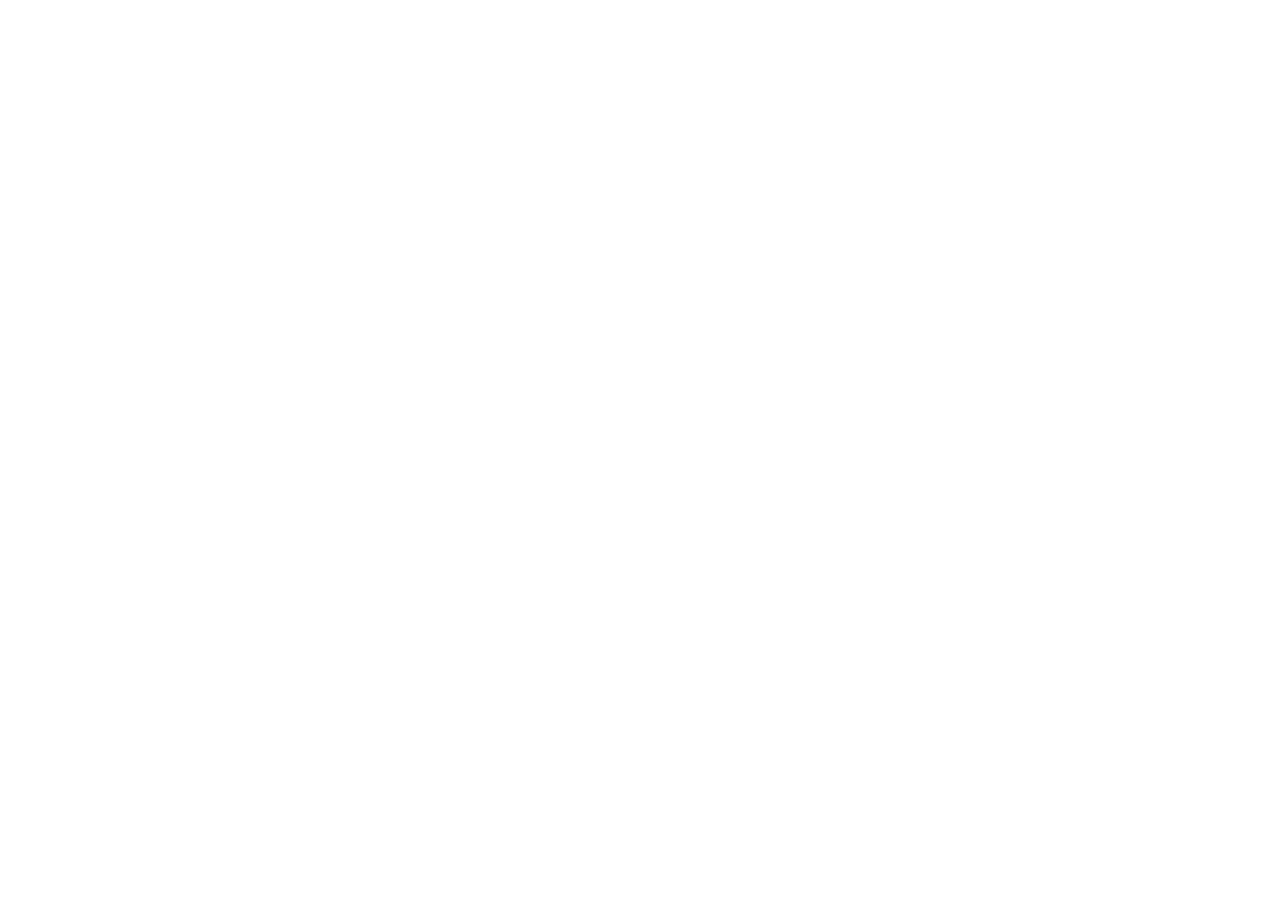
==== index.html @ 884eeb73 "Add the Stub Code" ====
<!DOCTYPE html>
<html>

<head>
    <!-- TODO: Include Font Awesome file here -->
    <!-- TODO: Include Google Fonts file here -->
</head>

<body>
    <!-- TODO: Include all your code for the header and home page here -->
</body>

</html>
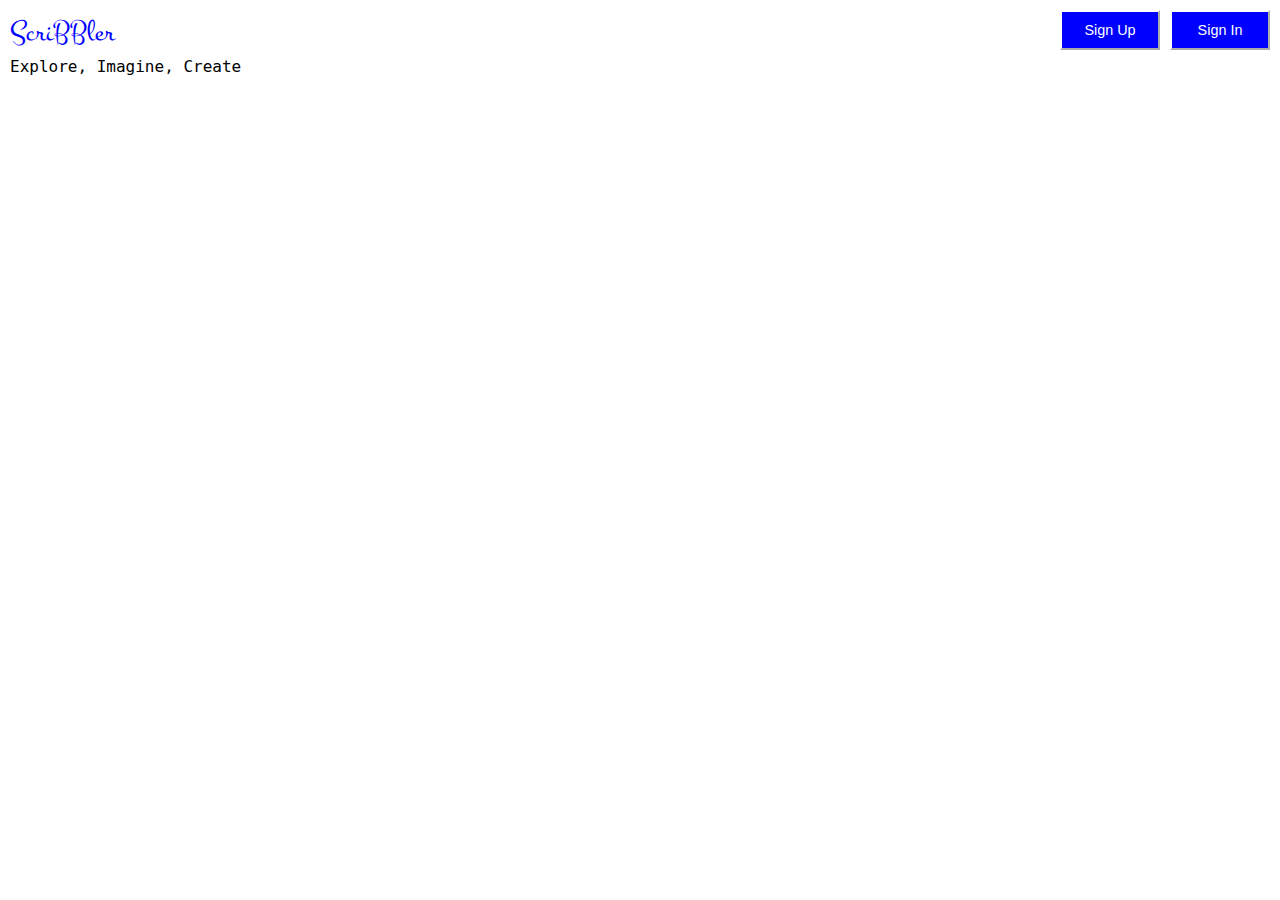
==== commit 390f1680: "Create Scribbler Header" ====
--- a/index.html
+++ b/index.html
@@ -1,13 +1,102 @@
 <!DOCTYPE html>
-<html>
+<html lang="en">
 
 <head>
-    <!-- TODO: Include Font Awesome file here -->
-    <!-- TODO: Include Google Fonts file here -->
+    <meta charset="UTF-8" />
+    <meta http-equiv="X-UA-Compatible" content="IE=edge" />
+    <meta name="viewport" content="width=device-width, initial-scale=1.0" />
+
+    <title>ScriBBler</title>
+
+    <!-- Bootstrap CSS -->
+    <link rel="stylesheet" href="https://maxcdn.bootstrapcdn.com/bootstrap/4.5.2/css/bootstrap.min.css">
+
+    <!-- Font Awesome -->
+    <link rel="stylesheet" href="https://cdnjs.cloudflare.com/ajax/libs/font-awesome/4.7.0/css/font-awesome.min.css" />
+
+    <!-- Google Fonts -->
+    <link rel="preconnect" href="https://fonts.gstatic.com" />
+    <link href="https://fonts.googleapis.com/css2?family=Montez&family=Ubuntu+Mono&display=swap" rel="stylesheet" />
+
+    <link rel="stylesheet" href="./styles/common.css" />
 </head>
 
 <body>
-    <!-- TODO: Include all your code for the header and home page here -->
+    <div id="main-container">
+        <!-- Header Area -->
+        <div class="header">
+            <div class="title-container">
+                <p class="title">ScriBBler</p>
+                <p class="sub-title">Explore, Imagine, Create</p>
+            </div>
+            <div class="login-buttons-container">
+                <button id="signInBtn" class="topButtons" type="button">Sign In</button>
+                <button id="signUpBtn" class="topButtons" type="button">Sign Up</button>
+            </div>
+        </div>
+
+        <!-- Sign Up Modal -->
+        <div id="signUpModal" class="modal">
+            <div class="modal-content">
+                <div class="modal-header">
+                    <span class="close-icon" id="closeSignUp"><i class="fa fa-times fa-lg"
+                            aria-hidden="true"></i></span>
+                    <h3 class="modal-heading">Get Started</h3>
+                </div>
+                <div class="modal-body">
+                    <form action="">
+                        <div class="form-group">
+                            <label for="name">Name</label>
+                            <input type="text" class="form-control" id="name" placeholder="Enter your name"
+                                required="true" />
+                        </div>
+                        <div class="form-group">
+                            <label for="username">Username</label>
+                            <input type="text" class="form-control" id="username" placeholder="Enter your username"
+                                required="true" />
+                        </div>
+                        <div class="form-group">
+                            <label for="pwd">Password</label>
+                            <input type="password" class="form-control" id="pwd" placeholder="Enter your password"
+                                required="true" />
+                        </div>
+                        <div class="form-group">
+                            <label for="cnfpwd">Confirm Password</label>
+                            <input type="password" class="form-control" id="cnfpwd" placeholder="Re-enter your password"
+                                required="true" />
+                        </div>
+                        <button type="submit" class="btn btn-block btn-success">Sign Up</button>
+                    </form>
+                </div>
+            </div>
+        </div>
+
+        <!-- Sign In Modal -->
+        <div id="signInModal" class="modal">
+            <div class="modal-content">
+                <div class="modal-header">
+                    <span class="close-icon" id="closeSignIn"><i class="fa fa-times fa-lg"
+                            aria-hidden="true"></i></span>
+                    <h3 class="modal-heading">Welcome Back!</h3>
+                </div>
+                <div class="modal-body">
+                    <form action="">
+                        <div class="form-group">
+                            <label for="username">Username</label>
+                            <input type="text" class="form-control" id="username" placeholder="Enter your username"
+                                required="true" />
+                        </div>
+                        <div class="form-group">
+                            <label for="pwd">Password</label>
+                            <input type="password" class="form-control" id="pwd" placeholder="Enter your password"
+                                required="true" />
+                        </div>
+                        <button type="submit" class="btn btn-block btn-success">Sign In</button>
+                        <p class="not-member">Not a member? <span id="signUpLink">Sign Up</span></p>
+                    </form>
+                </div>
+            </div>
+        </div>
 </body>
 
 </html>--- a/styles/common.css
+++ b/styles/common.css
@@ -0,0 +1,92 @@
+.header {
+  display: flex;
+  flex-direction: row;
+  justify-content: space-between;
+  margin: 10px;
+}
+
+.title-container {
+  display: flex;
+  flex-direction: column;
+  justify-content: space-between;
+}
+
+.title {
+  font-family: "Montez", cursive;
+  font-size: 30px;
+  color: blue;
+  margin: 0;
+}
+
+.sub-title {
+  font-family: "Ubuntu Mono", monospace;
+  font-size: 10;
+  color: black;
+  margin: 0;
+}
+
+.topButtons {
+  width: 100px;
+  height: 40px;
+  padding: 8px 5px 8px 5px;
+  cursor: pointer;
+  font-weight: 500;
+  font-size: 90%;
+  background: #0000ff;
+  color: #fff;
+  float: right;
+  border-color: white;
+  margin: 0px 0px 0px 10px;
+  font-family: Arial, Helvetica, sans-serif;
+}
+
+.modal {
+  display: none;
+  position: fixed;
+  z-index: 1;
+  left: 0;
+  top: 0;
+  width: 100%;
+  height: 100%;
+  overflow: hidden;
+  background-color: rgb(0, 0, 0);
+  background-color: rgba(0, 0, 0, 0.4);
+}
+
+.modal-content {
+  background-color: #ffffff;
+  margin: 10% auto;
+  padding: 10px;
+  border: 1px solid #888;
+  width: 30%;
+  border-radius: 0;
+}
+
+.modal-content .modal-heading {
+  margin: 0;
+}
+
+.not-member {
+  text-align: center;
+  margin: 10px;
+  font-weight: bold;
+  font-size: 12px;
+}
+
+.not-member span {
+  color: blue;
+  cursor: pointer;
+}
+
+.close-icon {
+  float: right;
+  cursor: pointer;
+}
+
+input {
+  background-color: #f1f1f1;
+}
+
+.btn-success {
+  margin-top: 30px;
+}
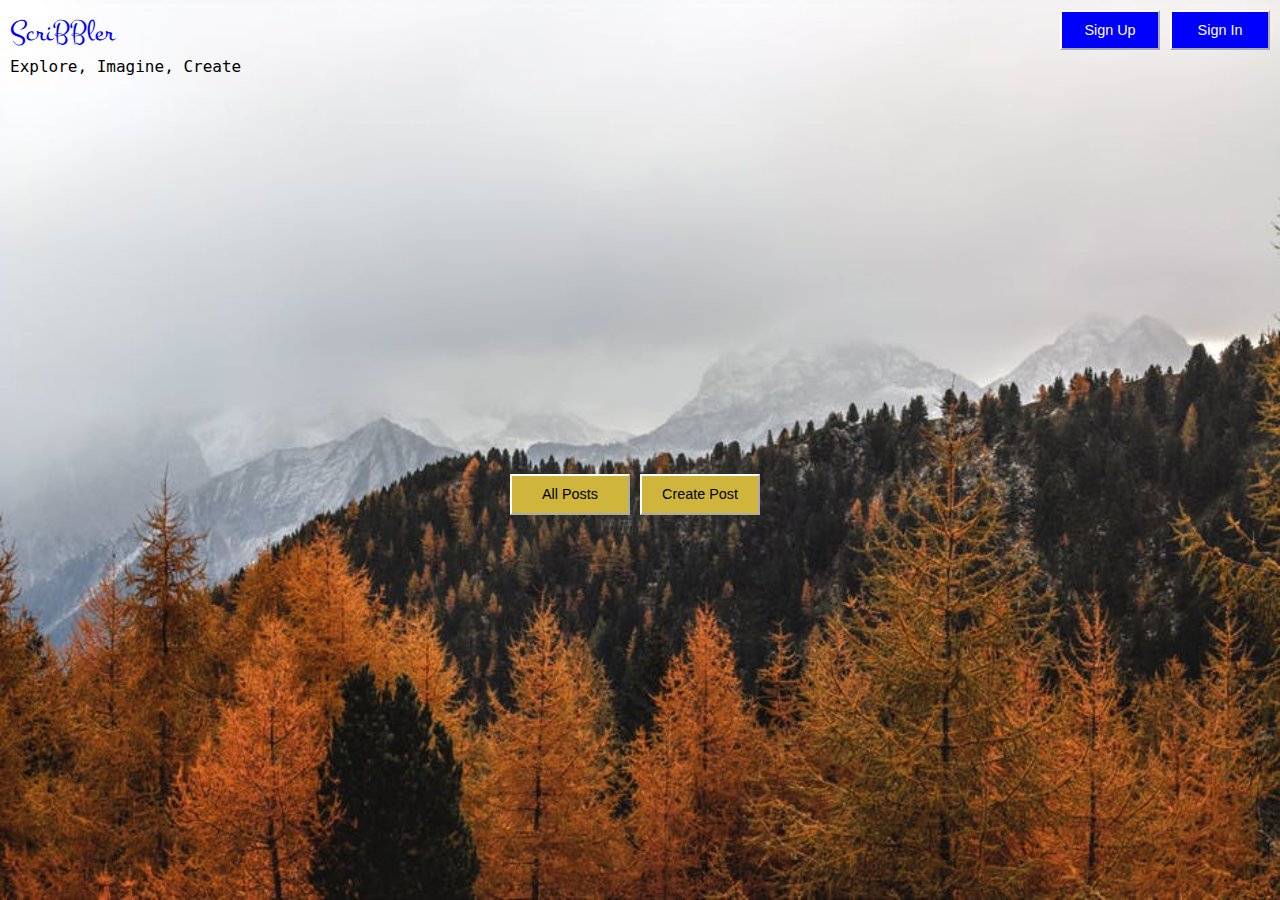
==== commit 4836881c: "Add "All Posts" and "Create Post" Buttons to index.html and Change the Background" ====
--- a/index.html
+++ b/index.html
@@ -18,6 +18,7 @@
     <link rel="preconnect" href="https://fonts.gstatic.com" />
     <link href="https://fonts.googleapis.com/css2?family=Montez&family=Ubuntu+Mono&display=swap" rel="stylesheet" />
 
+    <link rel="stylesheet" href="./styles/index.css" />
     <link rel="stylesheet" href="./styles/common.css" />
 </head>
 
@@ -97,6 +98,41 @@
                 </div>
             </div>
         </div>
+
+        <!-- Post Area -->
+        <div class="postButtonArea">
+            <button onclick="location.href='./html/postslist.html'" class="postButtons" type="button">All Posts</button>
+            <button id="createPostBtn" class="postButtons" type="button">Create Post</button>
+        </div>
+
+        <!-- Post Modal -->
+        <div id="createPostModal" class="modal">
+            <div class="modal-content">
+                <div class="modal-header">
+                    <span id="closeCreatePost" class="close-icon"><i class="fa fa-times fa-lg"
+                            aria-hidden="true"></i></span>
+                    <h3 class="modal-heading">Pen Your Post</h3>
+                </div>
+                <div class="modal-body">
+                    <form action="">
+                        <div class="form-group">
+                            <label for="title">Title</label>
+                            <input type="text" class="form-control" id="title" placeholder="Enter title of your post"
+                                required="true" />
+                        </div>
+                        <div class="form-group">
+                            <label for="contents">Contents</label>
+                            <textarea type="text" class="form-control contents" id="contents" rows="10"
+                                placeholder="Enter the contents of your post" required="true"></textarea>
+                        </div>
+                        <div class="create-btn-div">
+                            <button type="submit" class="btn btn-success" id="createPostApi">Create</button>
+                        </div>
+                    </form>
+                </div>
+            </div>
+        </div>
+    </div>
 </body>
 
-</html>+</html>
--- a/styles/index.css
+++ b/styles/index.css
@@ -0,0 +1,78 @@
+html {
+  height: 100%;
+  width: 100%;
+}
+
+body {
+  background: url("../images/background.jpg");
+  background-repeat: no-repeat;
+  background-attachment: fixed;
+  background-position: center center;
+  background-size: 100% 100%;
+  overflow: hidden;
+  overflow-y: auto;
+  display: block;
+  height: 100%;
+}
+
+#main-container {
+  display: flex;
+  flex-direction: column;
+  justify-content: flex-start;
+  height: 100%;
+  width: 100%;
+}
+
+.postButtonArea {
+  display: flex;
+  height: 100%;
+  width: 100%;
+  justify-content: center;
+  align-items: center;
+}
+
+.postButtons {
+  background: #cfb53b;
+  padding: 8px 5px 8px 5px;
+  color: black;
+  font-family: Arial, Helvetica, sans-serif;
+  font-size: 90%;
+  border-color: white;
+  width: 120px;
+  margin-right: 10px;
+}
+
+h3 {
+  color: #8c8a8b;
+}
+
+textarea {
+  margin-top: 10px;
+  background-color: #f1f1f1;
+}
+
+#createPostModal .modal-content {
+  width: 85%;
+  margin: 4% auto;
+}
+
+#createPostModal .modal-content .contents {
+  min-height: 250px;
+}
+
+#createPostModal .modal-content .create-btn-div {
+  text-align: center;
+}
+
+#createPostModal .modal-content .create-btn-div .btn {
+  padding: 5px 25px;
+  border-radius: 0;
+}
+
+input {
+  background-color: #f1f1f1;
+}
+
+.btn-success {
+  margin-top: 30px;
+}
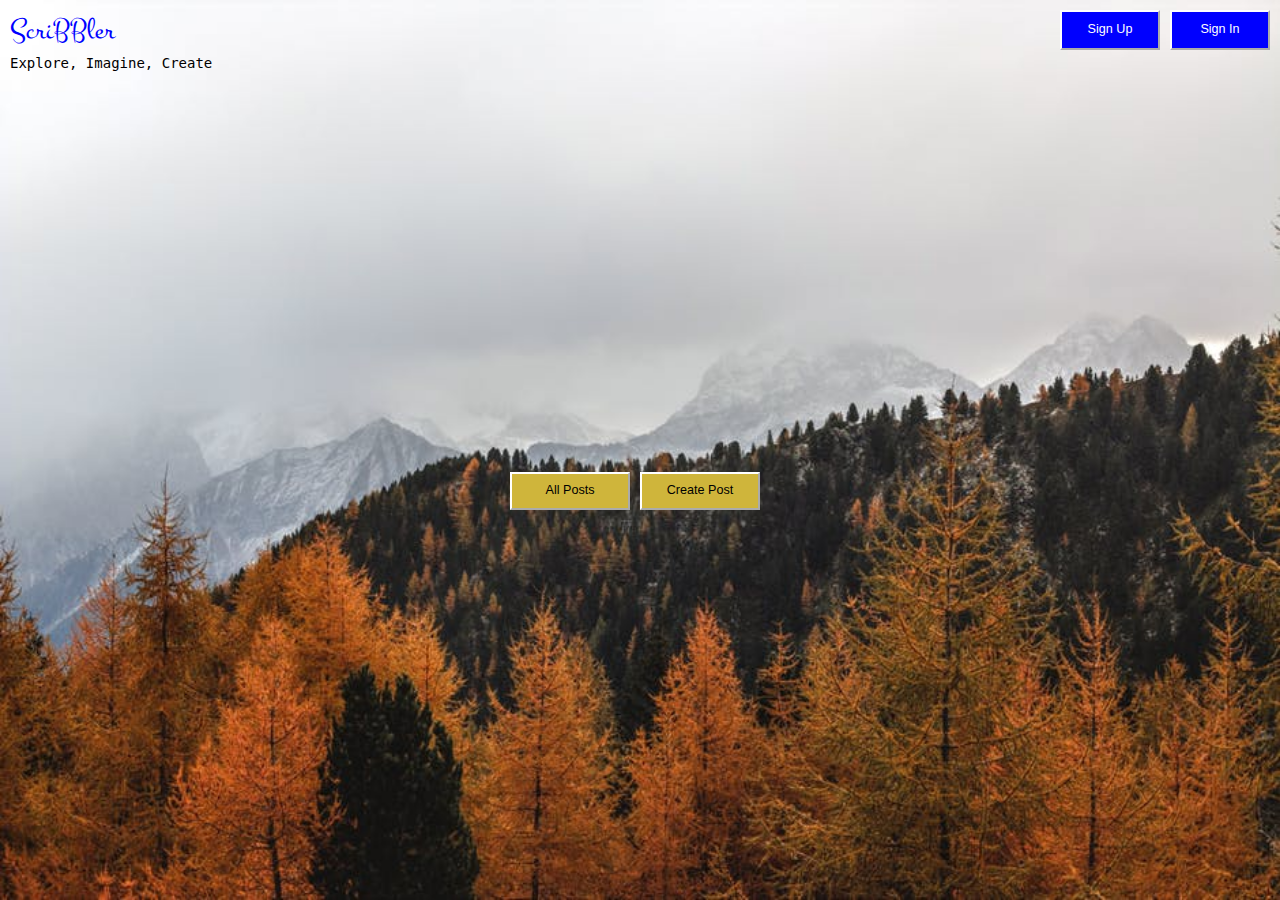
==== commit 99b96f55: "Make "Sign Up" and "Sign In" Modal functional by adding JS" ====
--- a/index.html
+++ b/index.html
@@ -9,7 +9,7 @@
     <title>ScriBBler</title>
 
     <!-- Bootstrap CSS -->
-    <link rel="stylesheet" href="https://maxcdn.bootstrapcdn.com/bootstrap/4.5.2/css/bootstrap.min.css">
+    <link rel="stylesheet" href="https://maxcdn.bootstrapcdn.com/bootstrap/3.4.1/css/bootstrap.min.css">
 
     <!-- Font Awesome -->
     <link rel="stylesheet" href="https://cdnjs.cloudflare.com/ajax/libs/font-awesome/4.7.0/css/font-awesome.min.css" />
@@ -133,6 +133,14 @@
             </div>
         </div>
     </div>
+
+    <!-- JS Files-->
+    <script src="https://ajax.googleapis.com/ajax/libs/jquery/3.5.1/jquery.min.js"></script>
+    <script src="https://maxcdn.bootstrapcdn.com/bootstrap/3.4.1/js/bootstrap.min.js"></script>
+
+    <script src="./scripts/index.js"></script>
+    <script src="./scripts/common.js"></script>
+
 </body>
 
 </html>
